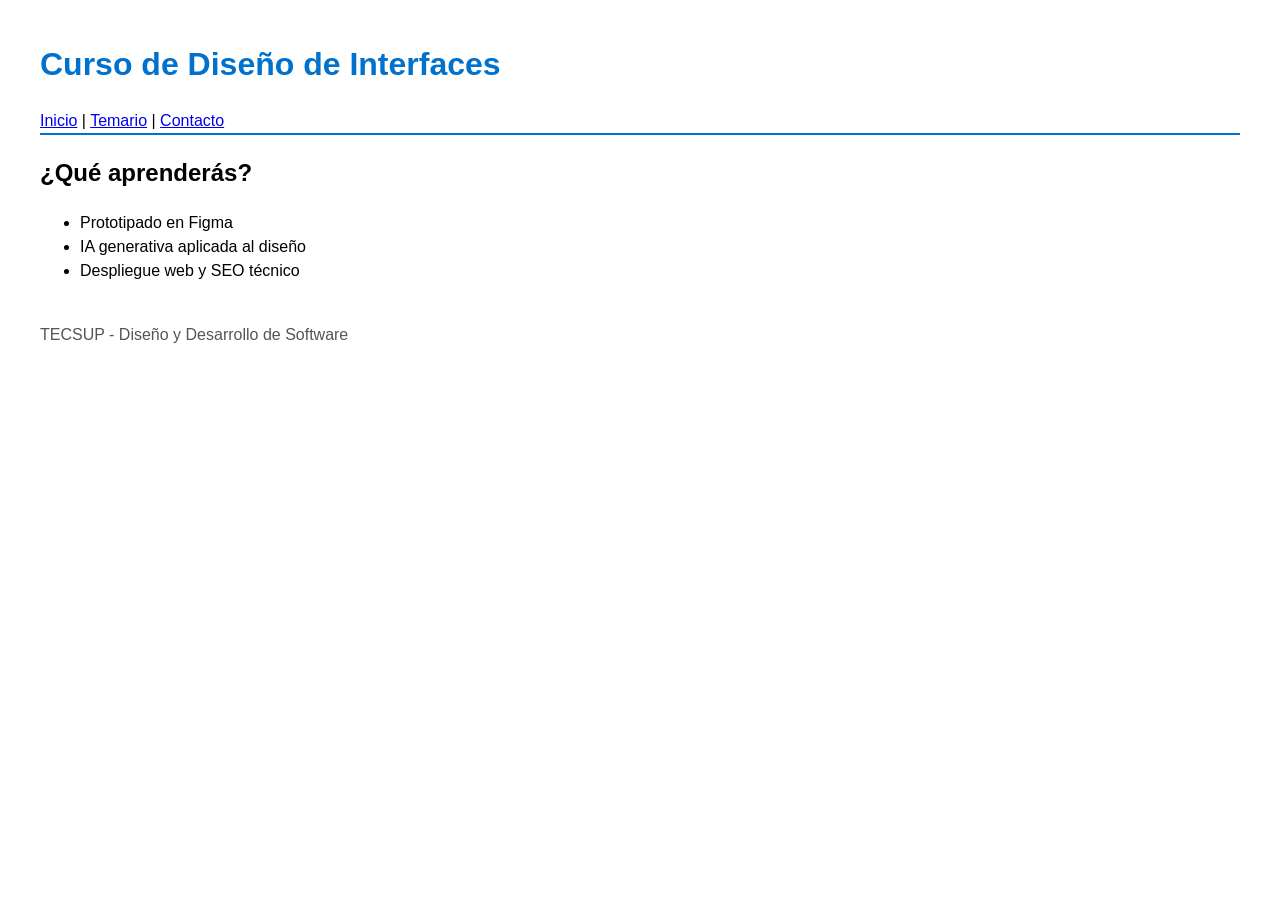
==== index.html @ 2cd98b53 "Pagina con HTML semantico" ====
<!DOCTYPE html>
<html lang="es">
<head>
 <meta charset="UTF-8">
 <meta name="viewport" content="width=device-width, initial-scale=1.0">
 <title>Página</title>
 <link rel="stylesheet" href="estilos.css">
</head>
<body>
 <header>
 <h1>Curso de Diseño de Interfaces</h1>
 <nav>
 <a href="/">Inicio</a> | <a href="#temario">Temario</a> | <a
href="#contacto">Contacto</a>
 </nav>
 </header>
 <main>
 <section id="temario">
 <h2>¿Qué aprenderás?</h2>
 <ul>
 <li>Prototipado en Figma</li>
 <li>IA generativa aplicada al diseño</li>
 <li>Despliegue web y SEO técnico</li>
 </ul>
 </section>
 </main>
 <footer id="contacto">
 <p>TECSUP - Diseño y Desarrollo de Software</p>
 </footer>
</body>
</html>
---- estilos.css ----
body {
 font-family: Arial, sans-serif;
 margin: 40px;
 line-height: 1.5;
}
header {
 border-bottom: 2px solid #0072ce;
}
h1 {
 color: #0072ce;
}
footer {
 margin-top: 40px;
 color: #555;
}
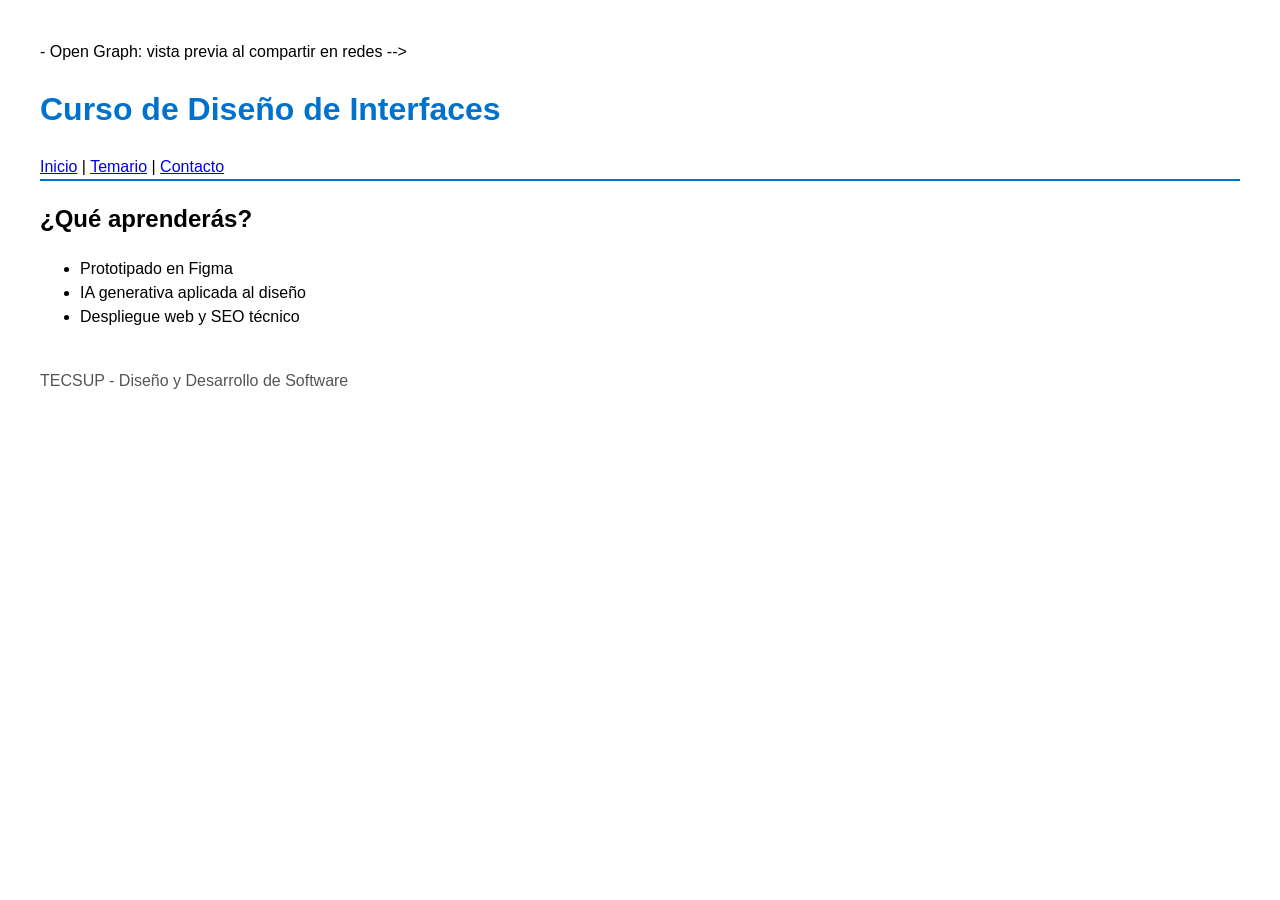
==== commit 1801e011: "Agrega meta tags, Open Graph y JSON-LD" ====
--- a/index.html
+++ b/index.html
@@ -3,8 +3,27 @@
 <head>
  <meta charset="UTF-8">
  <meta name="viewport" content="width=device-width, initial-scale=1.0">
- <title>Página</title>
+ <title>Curso de Diseño de Interfaces | TECSUP</title> 
+ <meta name="description" content="Aprende prototipado, IA generativa y despliegue web en el curso de Diseño de Interfaces de TECSUP."> 
+ - Open Graph: vista previa al compartir en redes -->
+ <meta property="og:title" content="Curso de Diseño de Interfaces | TECSUP">
+ <meta property="og:description" content="Prototipado, IA generativa y despliegue
+web.">
+ <meta property="og:type" content="website">
+ <meta property="og:url" content="https://TU-PROYECTO.vercel.app/">
  <link rel="stylesheet" href="estilos.css">
+  <script type="application/ld+json"> 
+  { 
+    "@context": "https://schema.org", 
+    "@type": "Course", 
+    "name": "Diseño de Interfaces de Programación Avanzado", 
+    "description": "Prototipado, IA generativa y despliegue web.", 
+    "provider": { 
+      "@type": "Organization", 
+      "name": "TECSUP" 
+    } 
+  } 
+  </script> 
 </head>
 <body>
  <header>
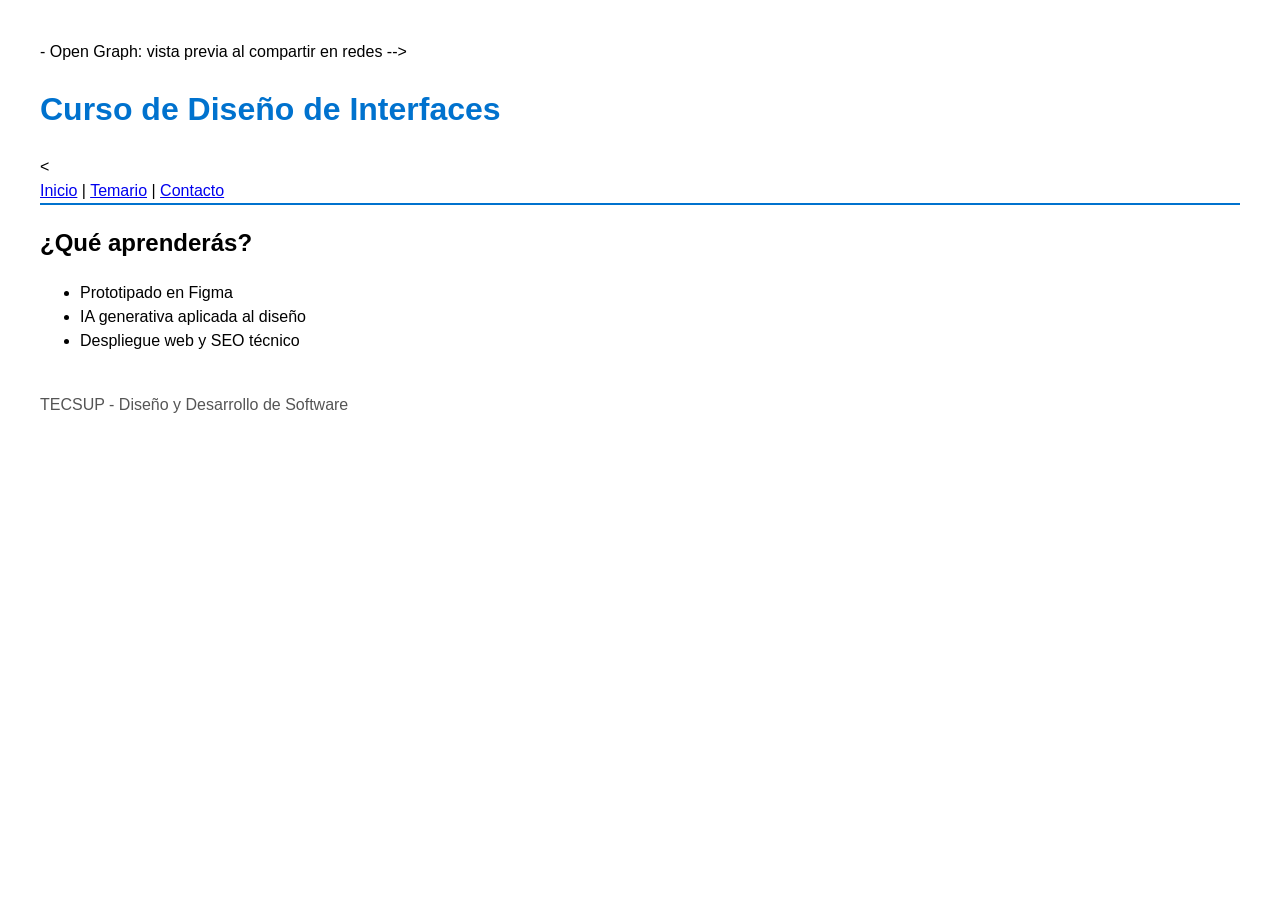
==== commit 1cf10778: "Agregar pagina temario con SEO y sitemap" ====
--- a/index.html
+++ b/index.html
@@ -10,7 +10,7 @@
  <meta property="og:description" content="Prototipado, IA generativa y despliegue
 web.">
  <meta property="og:type" content="website">
- <meta property="og:url" content="https://TU-PROYECTO.vercel.app/">
+ <meta property="og:url" content="https://lab15-seo.vercel.app/">
  <link rel="stylesheet" href="estilos.css">
   <script type="application/ld+json"> 
   { 
@@ -29,8 +29,10 @@
  <header>
  <h1>Curso de Diseño de Interfaces</h1>
  <nav>
- <a href="/">Inicio</a> | <a href="#temario">Temario</a> | <a
-href="#contacto">Contacto</a>
+ <<nav>
+    <a href="/">Inicio</a> |
+    <a href="/temario.html">Temario</a> |
+    <a href="#contacto">Contacto</a>
  </nav>
  </header>
  <main>
